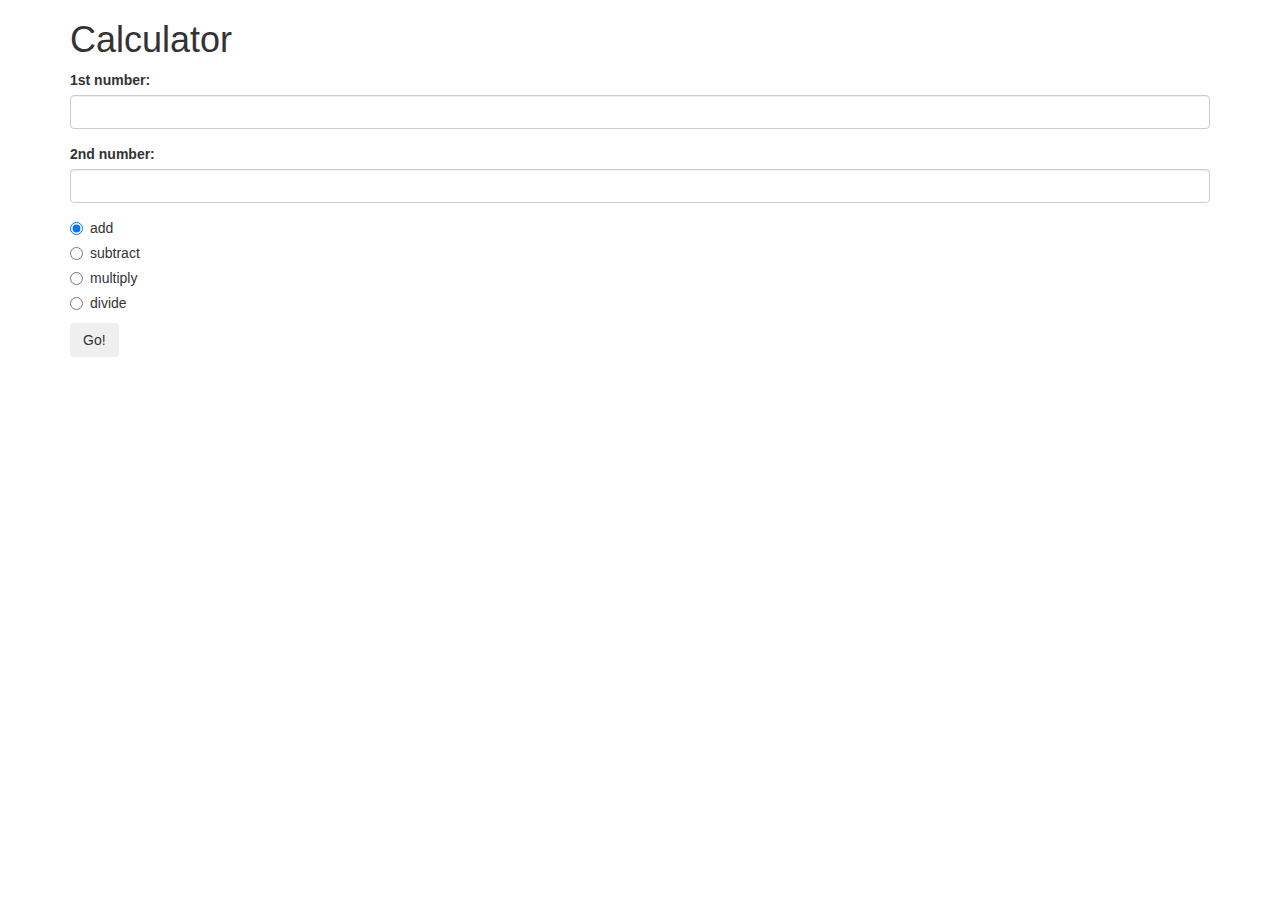
==== calculator.html @ 82f4f702 "update files for master project" ====
<!DOCTYPE html>
<html>
  <head>
    <title>Calculator</title>
    <link href="css/bootstrap.css" rel="stylesheet" type="text/css">
    <link href="css/styles.css" rel="stylesheet" type="text/css">
    <script src="js/jquery-3.2.0.js"></script>
    <script src="js/calculator-scripts.js"></script>
  </head>
  <body>
    <div class="container">
      <h1>Calculator</h1>
      <form id="calculator">
        <div class="form-group">
          <label for="input1">1st number:</label>
          <input id="input1" class="form-control" type="text">
        </div>
        <div class="form-group">
          <label for="input2">2nd number:</label>
          <input id="input2" class="form-control" type="text">
        </div>
        <div class="radio">
          <label>
            <input type="radio" name="operator" value="add" checked>
            add
          </label>
        </div>
        <div class="radio">
          <label>
            <input type="radio" name="operator" value="subtract">
            subtract
          </label>
        </div>
        <div class="radio">
          <label>
            <input type="radio" name="operator" value="multiply">
            multiply
          </label>
        </div>
        <div class="radio">
          <label>
            <input type="radio" name="operator" value="divide">
            divide
          </label>
        </div>
        <button type="submit" class="btn">Go!</button>
      </form>
      <div id="output">

      </div>
    </div>
  </body>
</html>
---- css/styles.css ----
.answer {
  display: none;
}
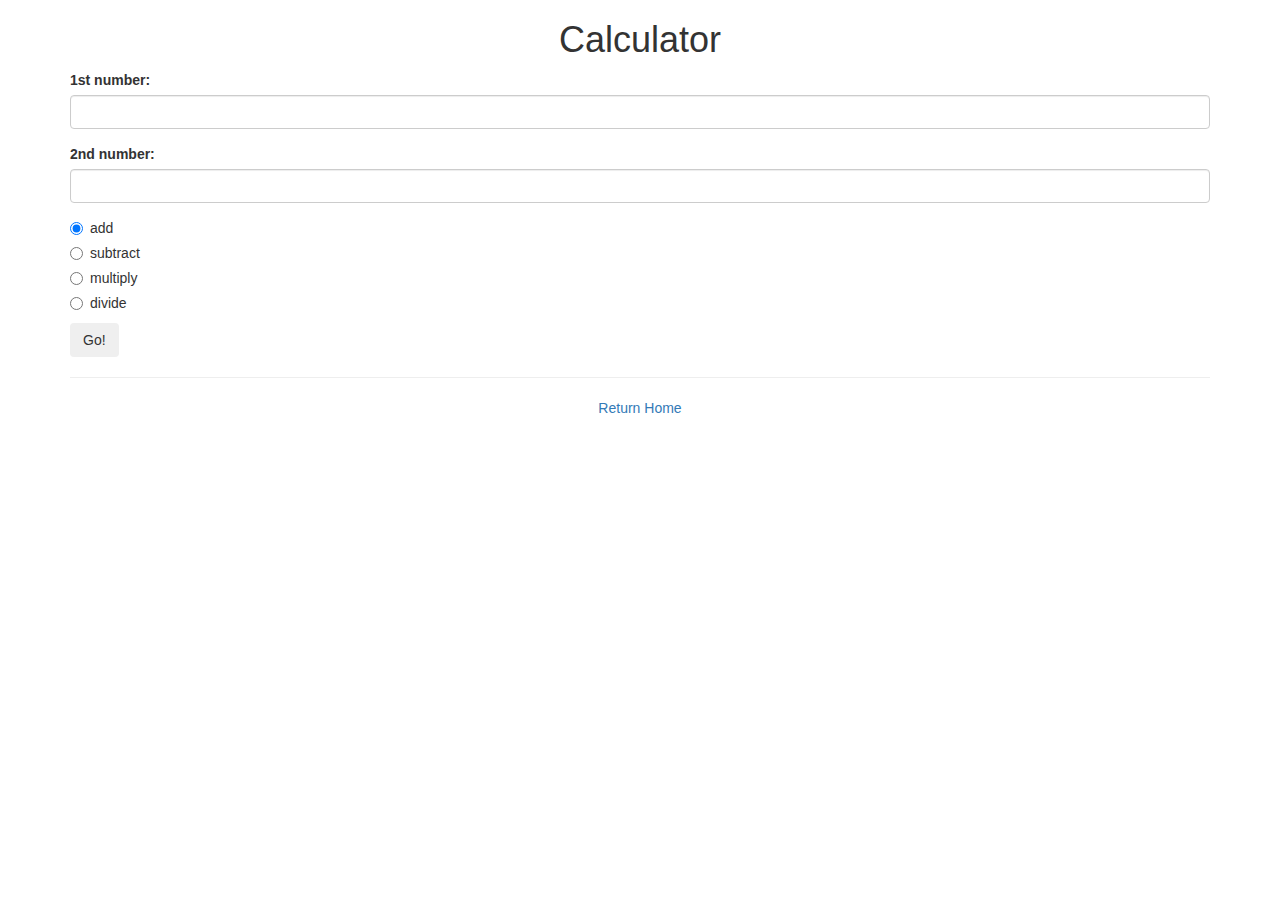
==== commit 6e6765a2: "updaate index file with nav bar and image." ====
--- a/calculator.html
+++ b/calculator.html
@@ -48,6 +48,8 @@
       <div id="output">
 
       </div>
+      <hr>
+      <footer><a href="index.html">Return Home</a></footer>
     </div>
   </body>
 </html>
--- a/css/styles.css
+++ b/css/styles.css
@@ -1,3 +1,15 @@
 .answer {
   display: none;
 }
+
+.jumbotron {
+  padding-bottom: 2px;
+}
+
+img {
+  width: 500px;
+}
+
+h1, p, footer {
+  text-align: center;
+}
